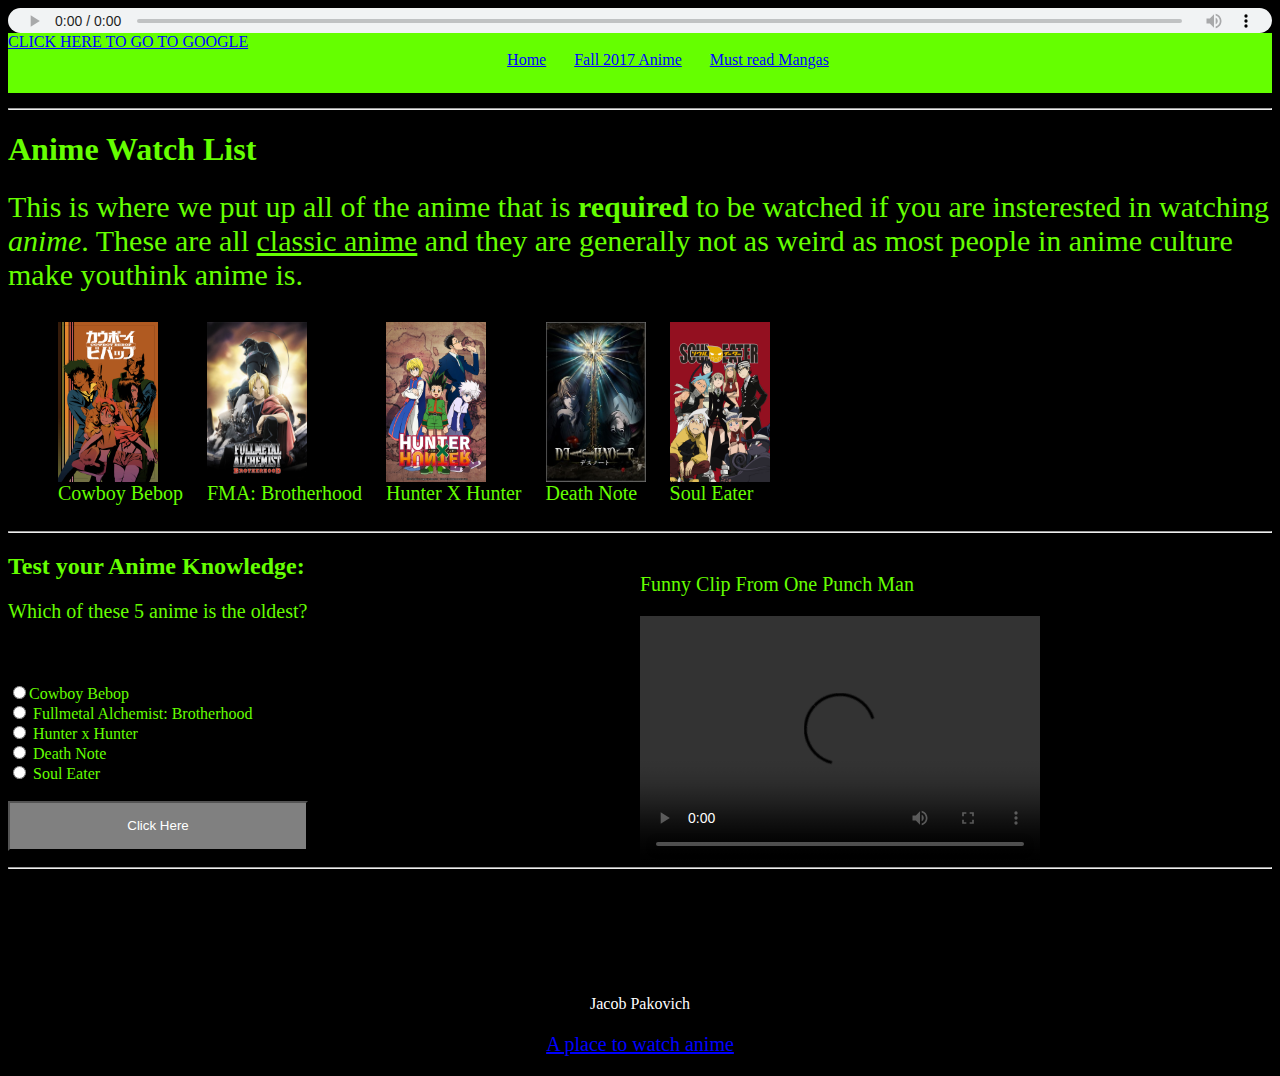
==== index.html @ 474e322a "File Uploads" ====
<html> 

	<script>
    	function setHalfVolume() {
        	var myAudio = document.getElementById("audio");
        	myAudio.volume = 0.02;
    	}

	</script>
	
	<head>
		<link typ="text/css" rel="stylesheet" href="main.css"/>
		 <title> Anime Club </title>
		 
		 <script>
			function banner(){ 
				var text = confirm("Did You Really Want to Click on My Banner?"); 
				return text; 
			}

			function answer(){ 
				var radio = document.getElementsByName("trivia"); 
				var selection = false; 
				var text = ""; 

				for( var i = 0; i < radio.length; i++) { 
					if(radio[i].value == "right" && radio[i].checked == true) { 
						selection = true; 
					} //end if statement 
					} //end for loop

				if(selection == true) {
					text = text + "<b><p style='color:#65ff00'>Way to go!</p></b>"; 
				} else { 
					text = text + "<b><p style='color:red'>Try again my friend.</p></b>"; 
				}
				document.getElementById("response").innerHTML = text;

				} //end function answer 
		</script>

	</head> 
	
	<body id="background">
		<audio id="audio"  style="width:100%; height:25px;" src="Behind the Mask.mp3" controls autoplay loop onloadeddata="setHalfVolume()">
		</audio>

		<a href="https://www.google.com/"><header onclick="return banner()"> CLICK HERE TO GO TO GOOGLE
			<nav>
				<ul id="navmenu">
					<center>
						<li class="navitem"><a href="index.html">Home</a></li>
						<li class="navitem"><a href="anime.html">Fall 2017 Anime</a> </li>
						<li class="navitem"><a href="manga.html">Must read Mangas</a></li>
					</center>
				</ul>
			</nav>
		</header></a>
			<hr>
			<h1> Anime Watch List </h1>
			<p class="paragraph"> 
			<span class="wrap-text">	
				This is where we put up all of the anime that is <b>required</b> to be watched if you are insterested in watching <i>anime</i>. These are all <u>classic anime</u> and they are generally not as weird as most people in anime culture make youthink anime is.
			</span></p>
			<ul>

				<li class="listitem"><a href="http://www.crunchyroll.com/cowboy-bebop"><img height="160" width="100" src="Cowboy Bebop.jpg"></a><br>Cowboy Bebop</li>

				<li class="listitem"><a href="http://www.crunchyroll.com/fullmetal-alchemist-brotherhood"><img height="160" width="100" src="FMAB.png"> </a> <br> FMA: Brotherhood</li>  

				<li class="listitem"><a href="http://www.crunchyroll.com/Hunter-X-Hunter"> <img class="listimg" height="160" width="100" src="Hunter x Hunter.jpg"> </a> <br> Hunter X Hunter </li> 

				<li class="listitem"><a href="http://kissanime.ru/Anime/Death-Note"> <img height="160" width="100" src="Death Note.jpg"></a><br>Death Note</li> 
 
				<li class="listitem"><a href="http://www.crunchyroll.com/Soul-Eater"> <img height="160" width="100" src="Soul Eater.jpg"></a><br>Soul Eater</li>  

			</ul>
			
			<hr>
		<div id="rightside">
			<p> Funny Clip From One Punch Man </p>
			<video width="400" height="250" src="ok.mp4" type="video/mp4" controls>Funny Clip from One Punch Man</video>

		</div>

		<div id="leftside">
			<h2> Test your Anime Knowledge: </h2>
				<p class="paragraph">  Which of these 5 anime is the oldest? </p>
				<form>
					<div id="response"></div>
					<input type="radio"  name="trivia" value="wrong">Cowboy Bebop <br>
					<input type="radio"  name="trivia" value="wrong"> Fullmetal Alchemist: Brotherhood <br>
					<input type="radio"  name="trivia" value="right"> Hunter x Hunter  <br>
				    <input type="radio"  name="trivia" value="wrong"> Death Note <br>
				    <input type="radio"  name="trivia" value="wrong"> Soul Eater <br><br>
				    <input type="button" value="Click Here" id="button" onclick="answer()">	
				</form>		
			<hr>
		</div>

		<div id="clrfloat"></div>
		<br>
		<center style="color:white;">Jacob Pakovich <p style="color:white;">  <a href="http://kissanime.ru/">   A place to watch anime </p></center>
	
	</body>

</html>
---- main.css ----
p{
		color:#65ff00;
		font-size: 20px;
	}

	h1{
		color:#65ff00;
	}

	h2{
		color:#65ff00;
	}

	header{
		height:60px;
		width:100%;
		border:10px;
		background-color:#65ff00;
		margin-bottom:15px;
	}

	footer{
		height:50px;
		width:100%;
		border:10px;
		background-color:#65ff00;
	}

	div{
		height:100px;
		width:80px;
		border:100px;
		margin-top:0px;
	}

	form{
		color:#65ff00;
	}

	a:link{
		color:blue;
	}

	a:visited{
		color:purple;
	}

	a:hover{
		color:red;
	}

	a:active{
		color:yellow;
	}

	#rightside{
		float:right;
		width:50%;
		display:inline;
	}

	#leftside{
		width:50%;
		display:inline;
	}

	#clrfloat{
		clear:both;
	}

	#response{
		height:40px;
		width:300px;

	}

	.listitem{
		color: #65ff00;
		font-size:20px;
		display:inline-block;
		margin:10px;
	}

	.paragraph{
		color:#65ff00;

	}

	.wrap-text{
		color:#65ff00;
		font-size:30px;
	}

	.navitem{
		list-style-type:none;
		display:inline;
		padding-right:1.5em;

	}

	#navmenu{
		width:100%;
		height:100%;
		margin:auto;


	}

	#background{
		background-color:black;
	}

	#button{
		width:300px;
		height:50px;
		color:white;
		background-color:grey;
	}

	#one{
		height:150px;
		width:150px;
		background-color:purple;
		display:inline-block;
		position:absolute;
		z-index:1;

	}

	#two{
		height:150px;
		width:150px;
		background-color:yellow;
        display:inline-block;
        position:fixed;
        left:25%;
	}


	#three{
		height:150px;
		width:150px;
		background-color:orange;
		display:inline-block;
		position:relative;
		top:750px;
	}
	#four{
		height:2048px;

	}
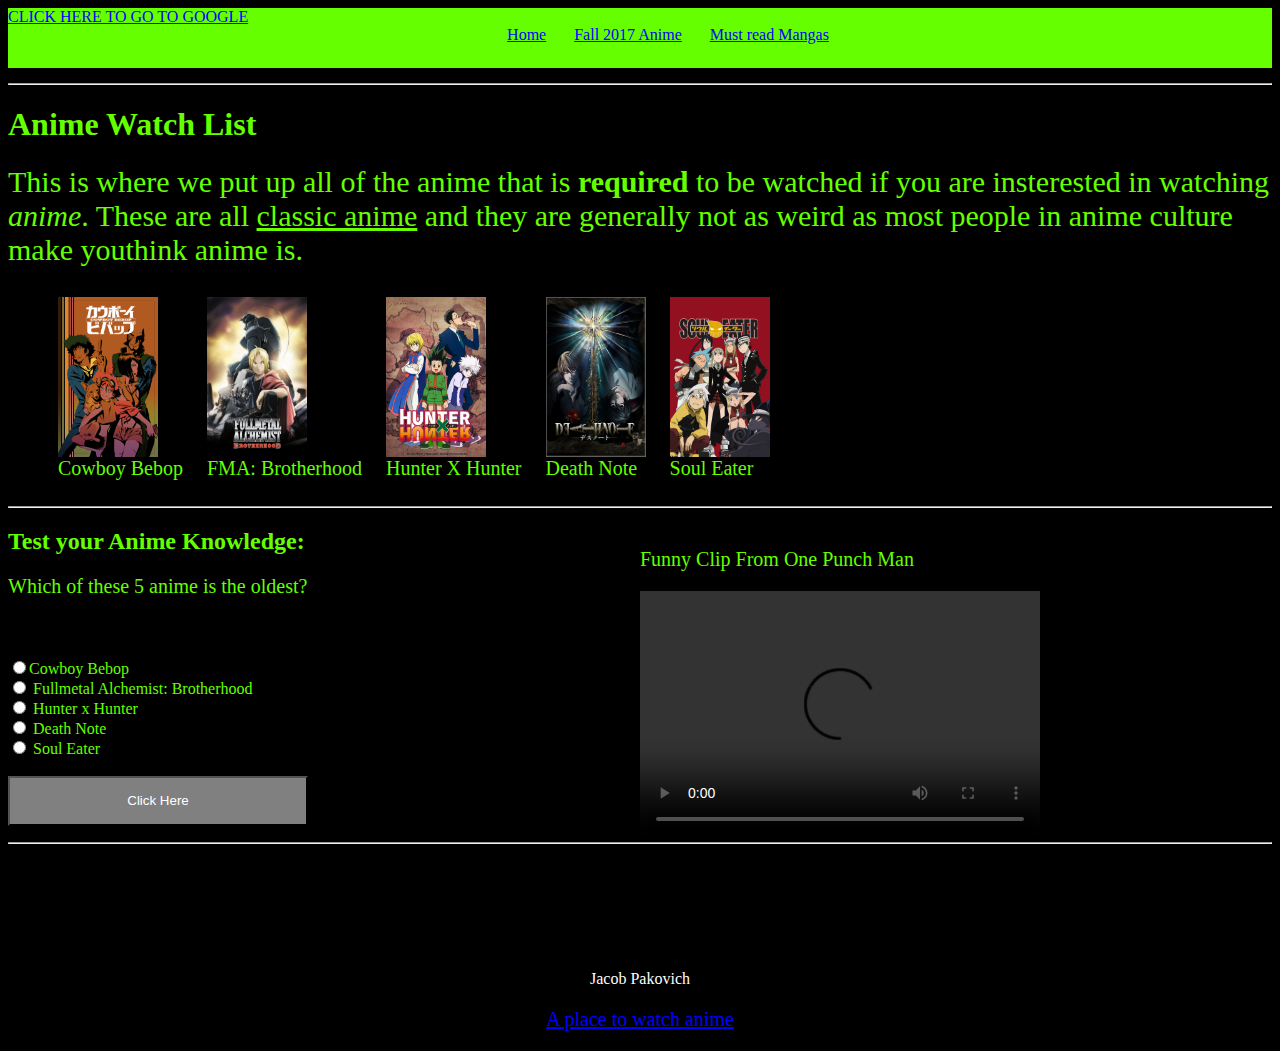
==== commit 51d4a624: "Audio Change" ====
--- a/index.html
+++ b/index.html
@@ -42,7 +42,7 @@
 	</head> 
 	
 	<body id="background">
-		<audio id="audio"  style="width:100%; height:25px;" src="Behind the Mask.mp3" controls autoplay loop onloadeddata="setHalfVolume()">
+		<audio id="audio"  style="width:100%; height:25px;" src="Behind the Mask.mp3" autoplay loop onloadeddata="setHalfVolume()">
 		</audio>
 
 		<a href="https://www.google.com/"><header onclick="return banner()"> CLICK HERE TO GO TO GOOGLE
@@ -104,4 +104,4 @@
 	
 	</body>
 
-</html>+</html>
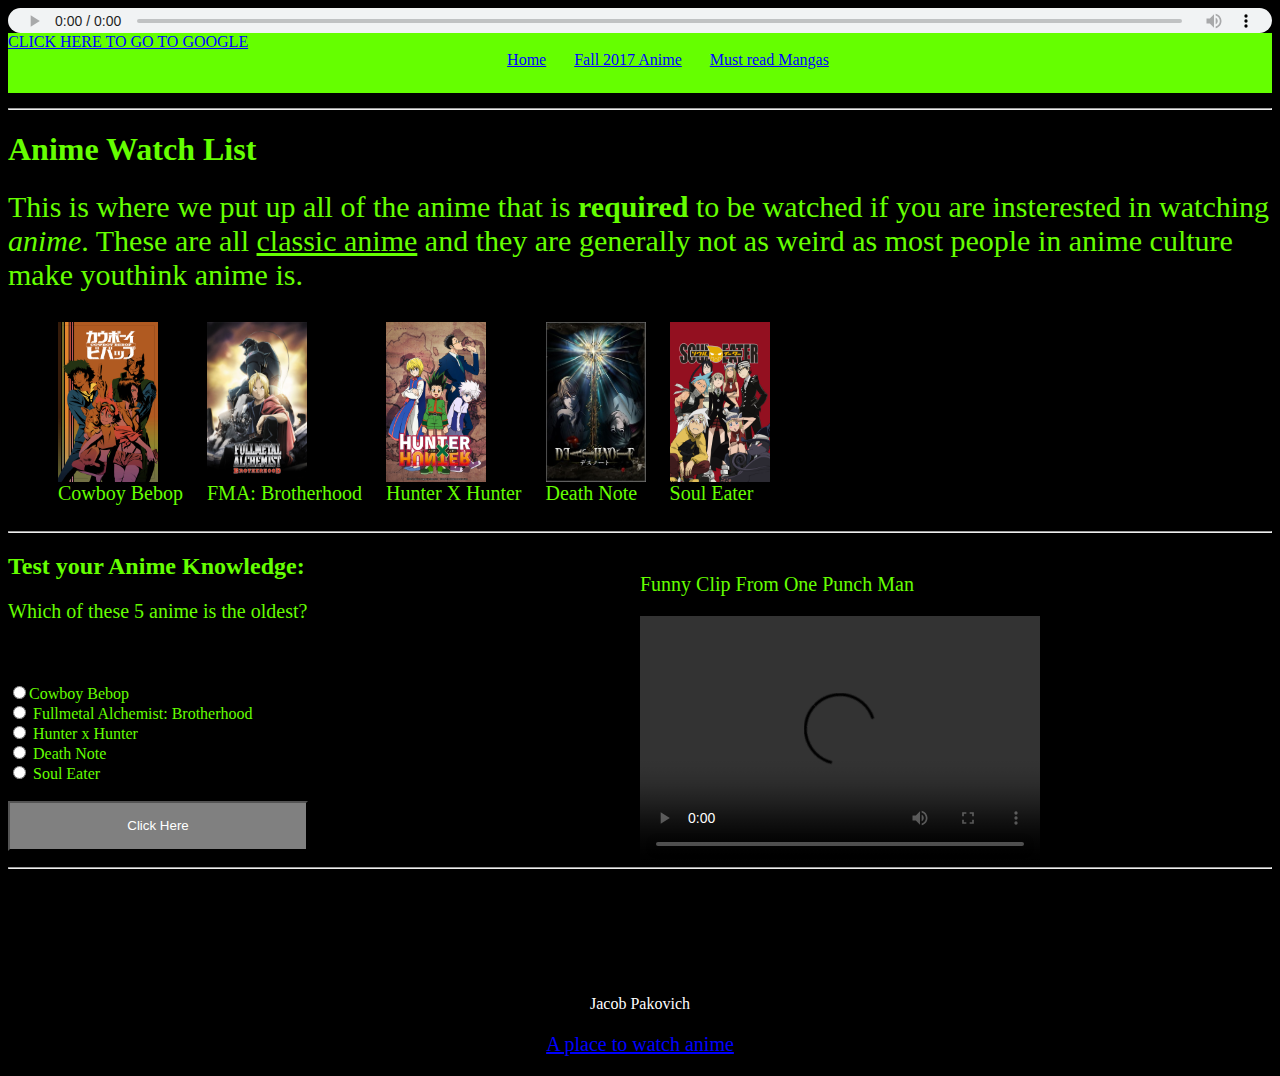
==== commit 94852e22: "Audio Change" ====
--- a/index.html
+++ b/index.html
@@ -42,7 +42,7 @@
 	</head> 
 	
 	<body id="background">
-		<audio id="audio"  style="width:100%; height:25px;" src="Behind the Mask.mp3" autoplay loop onloadeddata="setHalfVolume()">
+		<audio id="audio"  style="width:100%; height:25px;" src="Behind the Mask.mp3" controls autoplay loop onloadeddata="setHalfVolume()">
 		</audio>
 
 		<a href="https://www.google.com/"><header onclick="return banner()"> CLICK HERE TO GO TO GOOGLE
